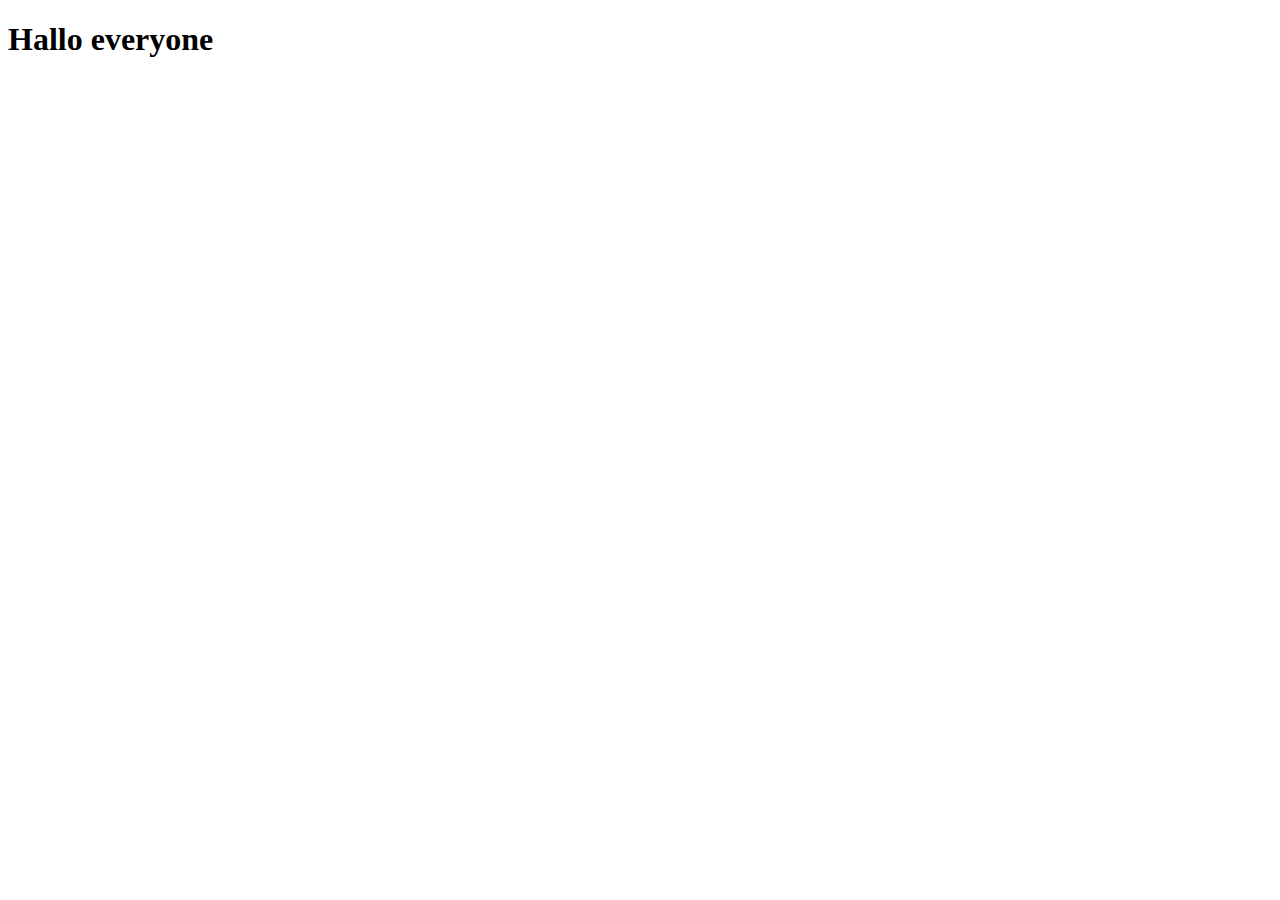
==== index.html @ dc0302c8 "update home to index" ====
<!DOCTYPE html>
<html lang="en">
<head>
  <meta charset="UTF-8">
  <meta name="viewport" content="width=device-width, initial-scale=1.0">
  <title>Document</title>
</head>
<body>
  <h1>Hallo everyone</h1>
</body>
</html>
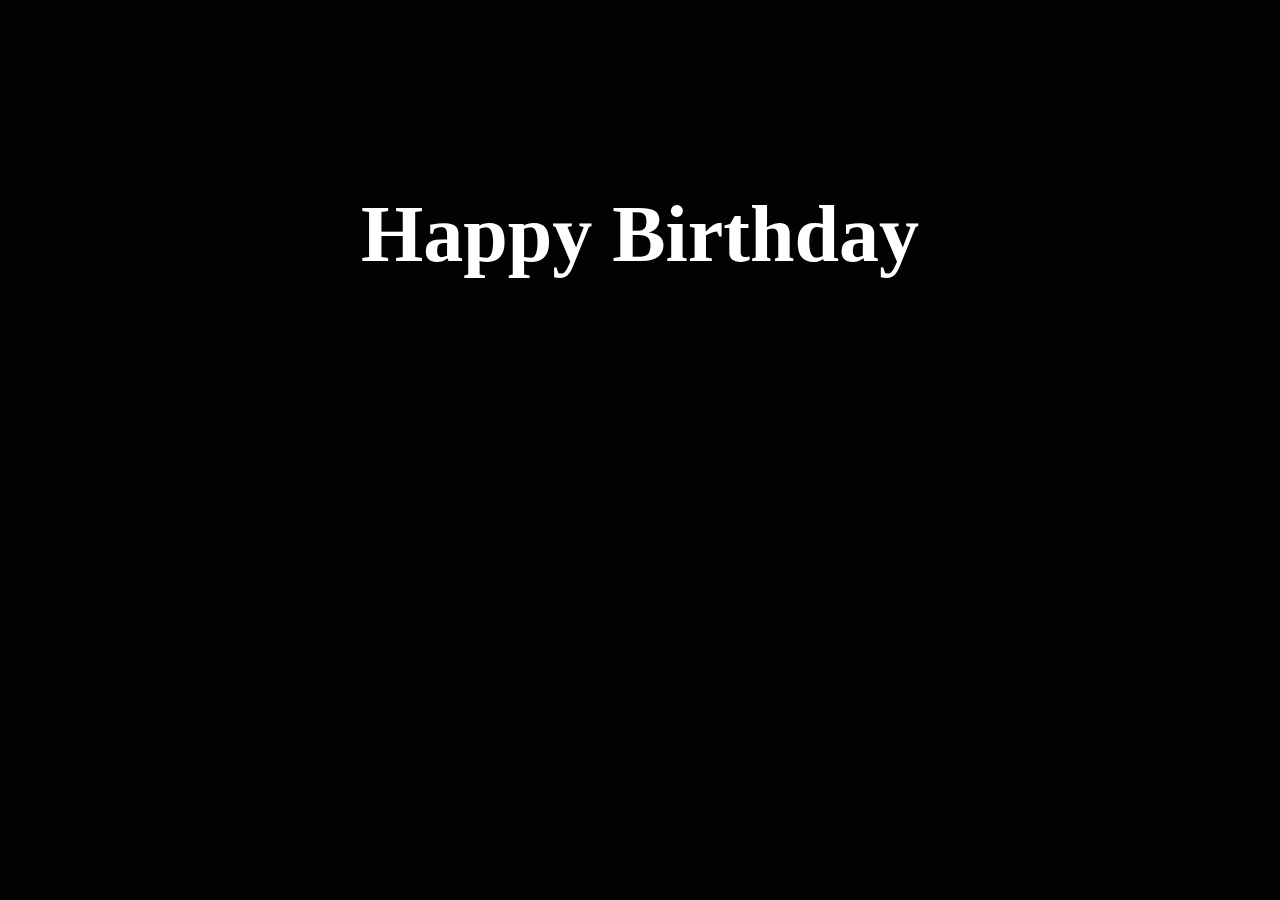
==== commit 42e121fd: "update index.html" ====
--- a/index.html
+++ b/index.html
@@ -4,8 +4,12 @@
   <meta charset="UTF-8">
   <meta name="viewport" content="width=device-width, initial-scale=1.0">
   <title>Document</title>
+  <link rel="stylesheet" href="style.css">
 </head>
 <body>
-  <h1>Hallo everyone</h1>
+  <h1>Happy Birthday</h1>
+  <canvas id="birthday"></canvas>
+
+  <script src="script.js"></script>
 </body>
 </html>--- a/style.css
+++ b/style.css
@@ -0,0 +1,18 @@
+body {
+    margin: 0;
+    background: #020202;
+    cursor: crosshair;
+  }
+  canvas{display:block}
+  h1 {
+    position: absolute;
+    top: 20%;
+    left: 50%;
+    transform: translate(-50%, -50%);
+    color: #fff;
+    font-family: "Source Sans Pro";
+    font-size: 5em;
+    font-weight: 900;
+    -webkit-user-select: none;
+    user-select: none;
+  }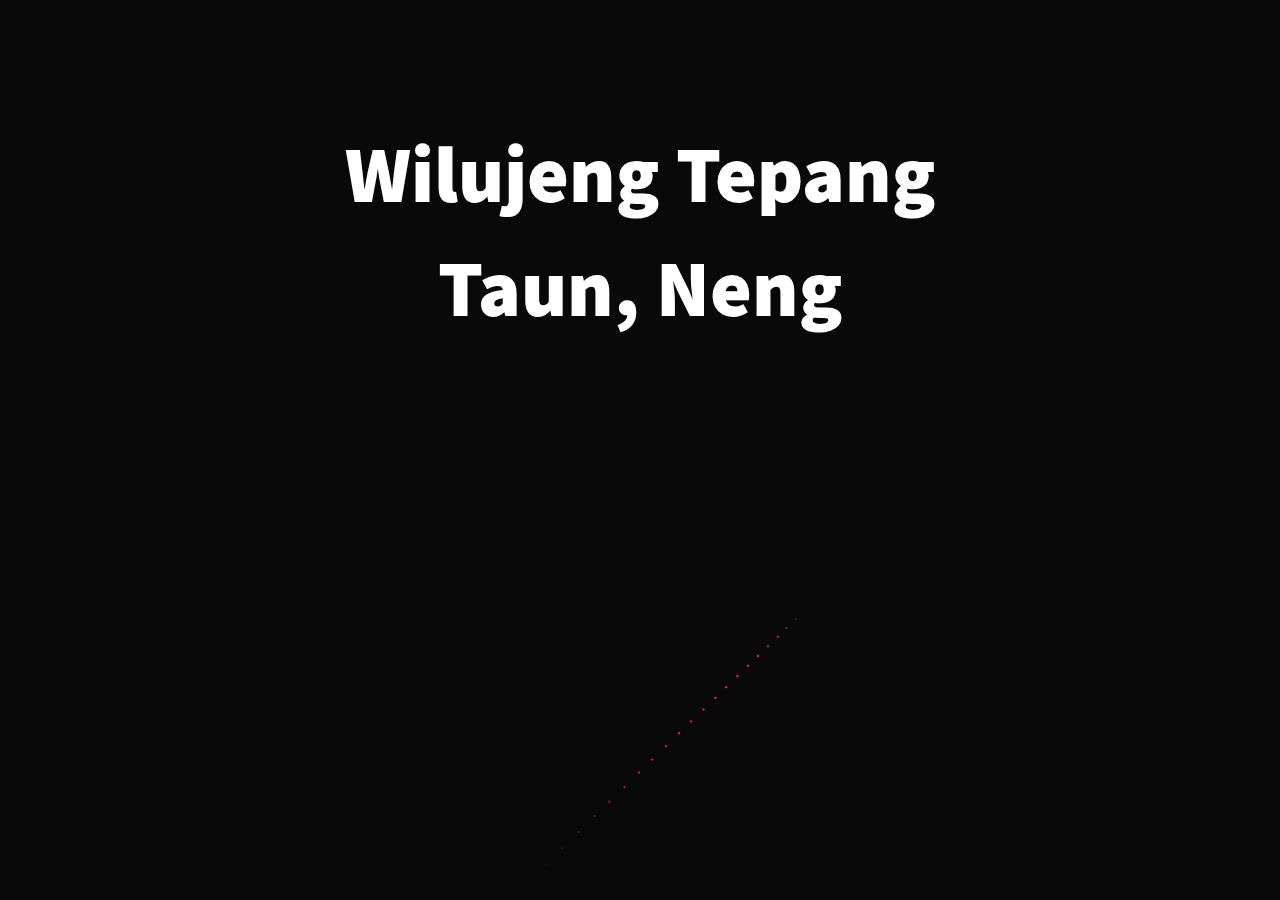
==== commit c8145e02: "update index" ====
--- a/index.html
+++ b/index.html
@@ -5,9 +5,10 @@
   <meta name="viewport" content="width=device-width, initial-scale=1.0">
   <title>Document</title>
   <link rel="stylesheet" href="style.css">
-</head>
+  </head>
 <body>
-  <h1>Happy Birthday</h1>
+
+  <h1 style="text-align: center;">Wilujeng Tepang Taun, Neng</h1>
   <canvas id="birthday"></canvas>
 
   <script src="script.js"></script>
--- a/style.css
+++ b/style.css
@@ -1,3 +1,8 @@
+@import url('https://fonts.googleapis.com/css2?family=Source+Sans+3:wght@800&display=swap');
+*{
+
+    font-family: 'Source Sans 3', sans-serif !important;
+}
 body {
     margin: 0;
     background: #020202;
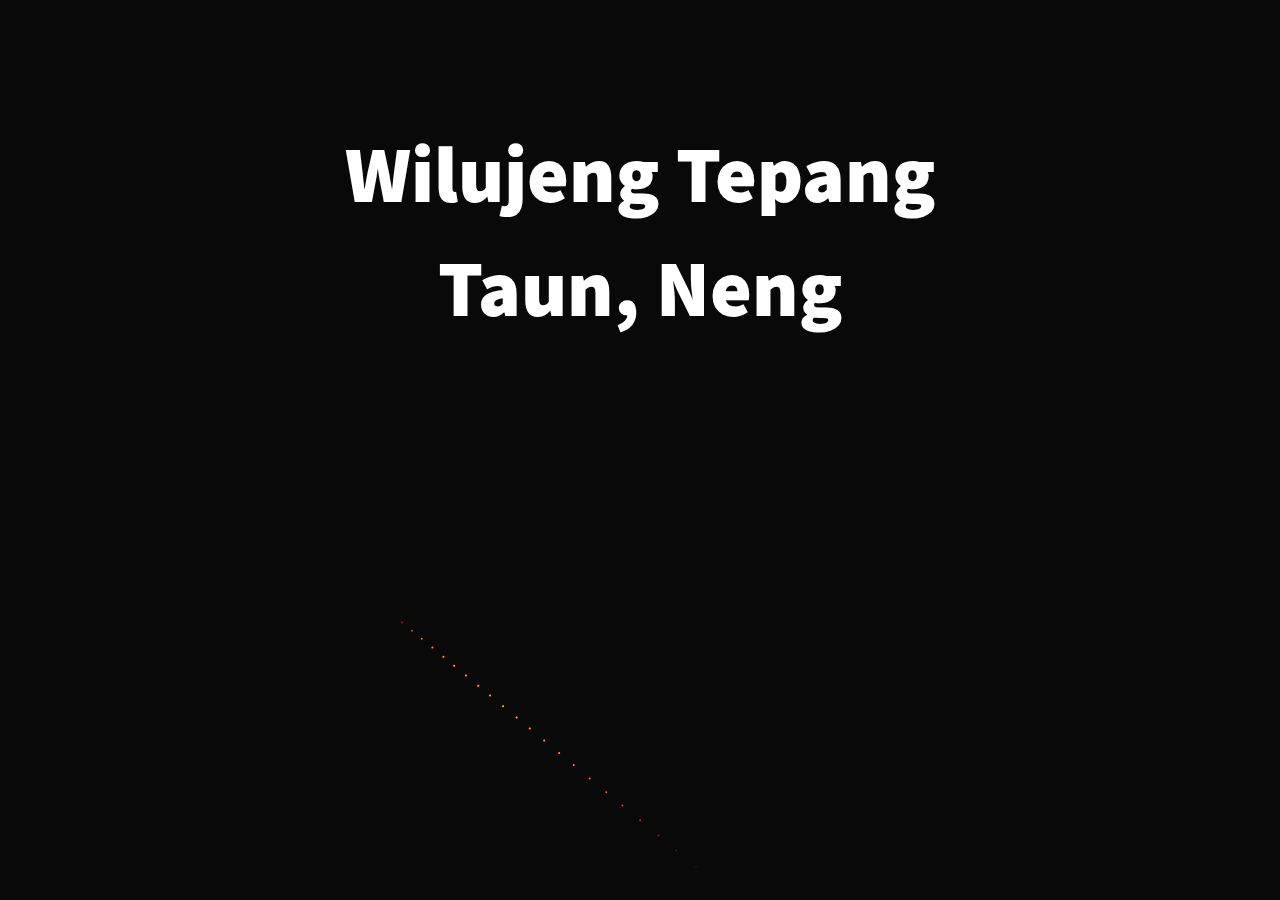
==== commit 76a3e773: "update web name" ====
--- a/index.html
+++ b/index.html
@@ -3,7 +3,7 @@
 <head>
   <meta charset="UTF-8">
   <meta name="viewport" content="width=device-width, initial-scale=1.0">
-  <title>Document</title>
+  <title>Buat Amel</title>
   <link rel="stylesheet" href="style.css">
   </head>
 <body>
